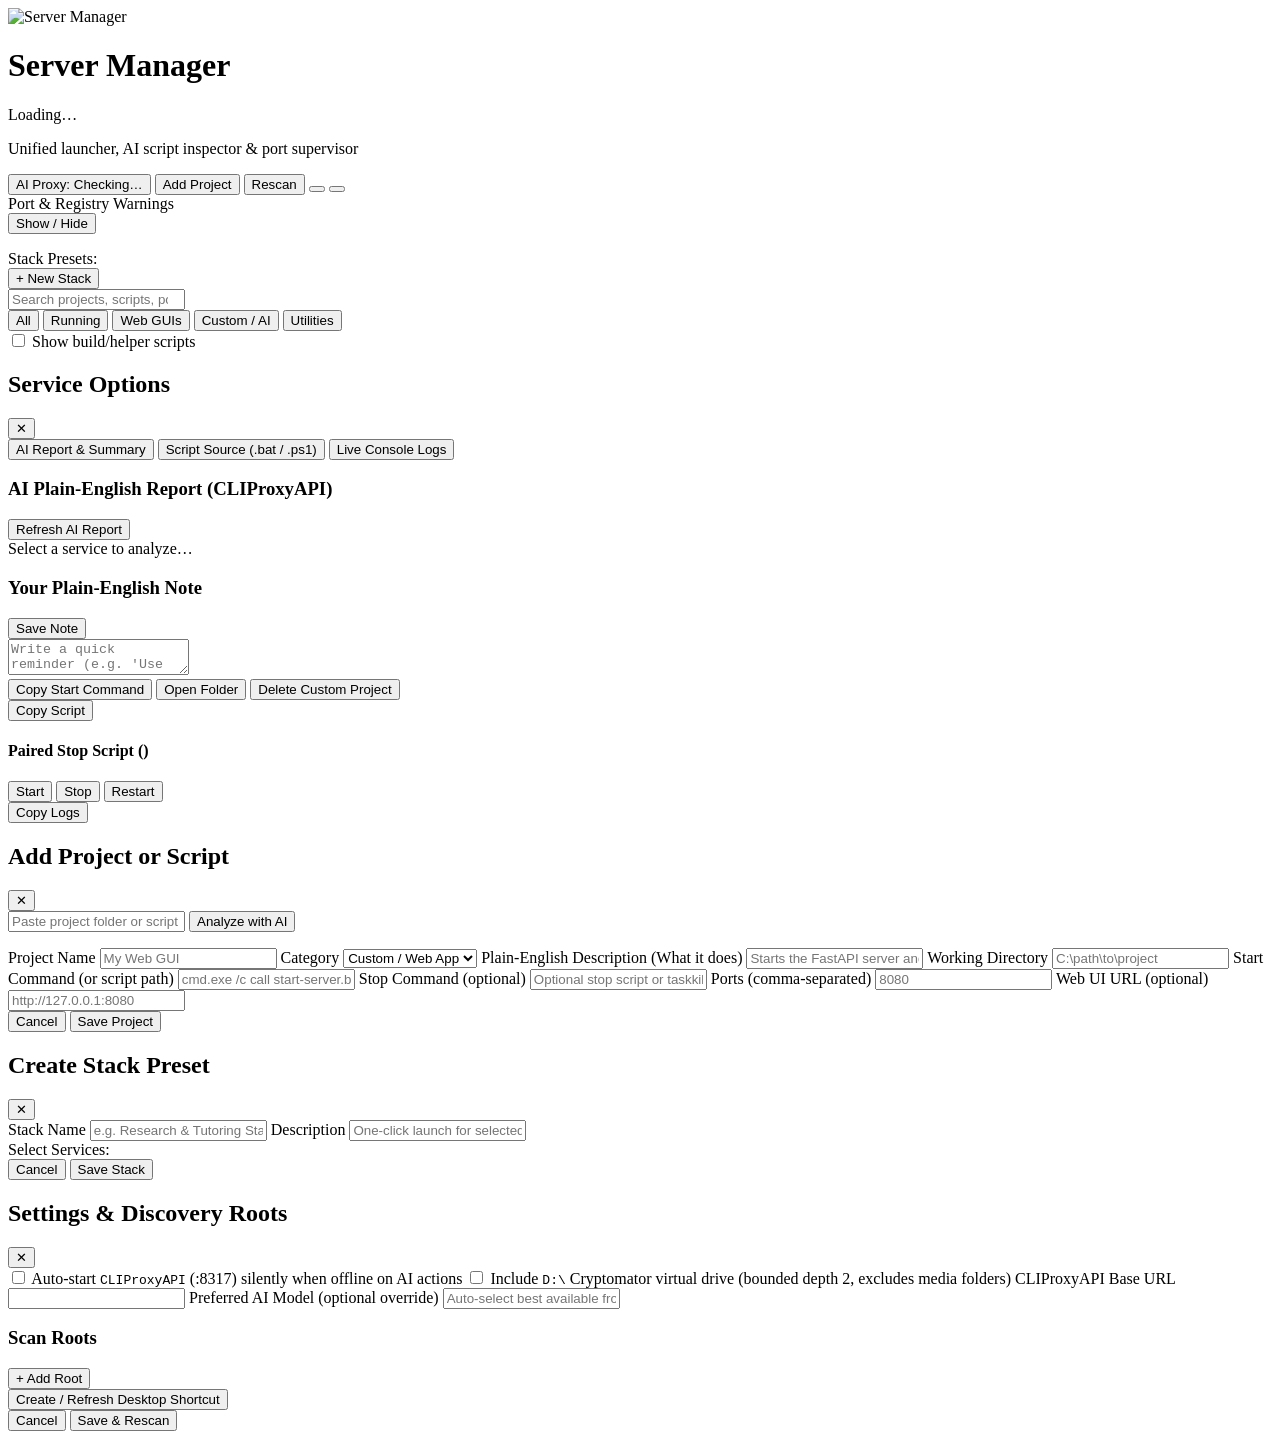
==== internal/webui/static/index.html @ b8c2a149 "feat: initial Server Manager Go Web GUI, Tray, CLI, and CLIProxyAPI integration" ====
<!doctype html>
<html lang="en">
<head>
  <meta charset="utf-8">
  <meta name="viewport" content="width=device-width, initial-scale=1">
  <meta name="color-scheme" content="light dark">
  <title>Server Manager</title>
  <link rel="icon" type="image/svg+xml" href="/favicon.svg">
  <link rel="stylesheet" href="/shared-libs/m3-tokens/m3-tokens.css">
  <link rel="stylesheet" href="/app.css">
  <script data-sm-fouc>
    (function(){
      try {
        var pref = localStorage.getItem('sm-theme') || 'system';
        var resolved = pref;
        if (pref === 'system') {
          resolved = window.matchMedia('(prefers-color-scheme: dark)').matches ? 'dark' : 'light';
        }
        var meta = document.querySelector('meta[name="color-scheme"]');
        if (meta) meta.setAttribute('content', pref === 'system' ? 'light dark' : pref);
        document.documentElement.dataset.theme = resolved;
        document.documentElement.dataset.themePref = pref;
      } catch (e) {}
    })();
  </script>
</head>
<body>
  <header class="topbar">
    <div class="brand">
      <img src="/logo.svg" alt="Server Manager" class="brand-logo" width="38" height="38">
      <div>
        <div class="brand-title-row">
          <h1>Server Manager</h1>
          <span id="summary-badge" class="pill pill-neutral">Loading…</span>
        </div>
        <p class="brand-sub">Unified launcher, AI script inspector &amp; port supervisor</p>
      </div>
    </div>
    <div class="topbar-actions">
      <button id="btn-proxy-status" type="button" class="pill pill-status" title="Check or wake local CLIProxyAPI (:8317)">
        <span class="dot"></span>
        <span id="proxy-label">AI Proxy: Checking…</span>
      </button>
      <button id="btn-add-project" type="button" class="btn btn-primary">
        <span class="ico" data-ico="plus"></span> Add Project
      </button>
      <button id="btn-rescan" type="button" class="btn btn-tonal" title="Rescan folders and ports">
        <span class="ico" data-ico="refresh"></span> Rescan
      </button>
      <button id="btn-settings" type="button" class="btn btn-ghost" aria-label="Settings" title="Settings &amp; Scan Roots">
        <span class="ico" data-ico="settings"></span>
      </button>
      <button id="btn-theme" type="button" class="btn btn-ghost" aria-label="Cycle theme" title="Theme: System / Light / Dark">
        <span class="ico" data-ico="sun"></span>
      </button>
    </div>
  </header>

  <main class="shell">
    <section id="conflicts-banner" class="alert-banner hidden" role="region" aria-label="Port and registry warnings">
      <div class="alert-header">
        <div class="alert-title"><span class="ico" data-ico="alert"></span> <span id="conflicts-title">Port &amp; Registry Warnings</span></div>
        <button id="btn-toggle-conflicts" type="button" class="btn btn-ghost btn-xs">Show / Hide</button>
      </div>
      <ul id="conflicts-list" class="conflicts-list"></ul>
    </section>

    <section class="stacks-bar" aria-label="Stack Presets">
      <div class="stacks-label">Stack Presets:</div>
      <div id="stacks-list" class="stacks-list"></div>
      <button id="btn-new-stack" type="button" class="btn btn-ghost btn-xs">+ New Stack</button>
    </section>

    <section class="toolbar">
      <div class="search-wrap">
        <span class="ico search-ico" data-ico="search"></span>
        <input id="search-input" type="search" placeholder="Search projects, scripts, ports, or commands (Ctrl+K)…" autocomplete="off">
      </div>
      <div class="filter-tabs" role="tablist">
        <button class="tab active" data-filter="all" type="button">All</button>
        <button class="tab" data-filter="running" type="button">Running</button>
        <button class="tab" data-filter="server" type="button">Web GUIs</button>
        <button class="tab" data-filter="custom" type="button">Custom / AI</button>
        <button class="tab" data-filter="utility" type="button">Utilities</button>
      </div>
      <label class="toggle-check">
        <input id="chk-utilities" type="checkbox">
        <span>Show build/helper scripts</span>
      </label>
    </section>

    <section id="services-grid" class="services-grid" aria-live="polite"></section>
  </main>

  <!-- Options / AI Inspector & Read-Only Script Drawer -->
  <aside id="options-drawer" class="drawer hidden" role="dialog" aria-modal="true" aria-labelledby="drawer-title">
    <div class="drawer-panel">
      <div class="drawer-header">
        <div>
          <h2 id="drawer-title">Service Options</h2>
          <p id="drawer-subtitle" class="muted"></p>
        </div>
        <button id="btn-close-drawer" type="button" class="btn btn-ghost" aria-label="Close drawer">✕</button>
      </div>

      <div class="drawer-tabs">
        <button class="tab active" data-dtab="ai" type="button">AI Report &amp; Summary</button>
        <button class="tab" data-dtab="source" type="button">Script Source (.bat / .ps1)</button>
        <button class="tab" data-dtab="logs" type="button">Live Console Logs</button>
      </div>

      <div id="dtab-ai" class="drawer-body">
        <div class="meta-chips" id="drawer-meta-chips"></div>
        <div id="drawer-conflicts" class="mini-warnings hidden"></div>

        <div class="card-section">
          <div class="section-head">
            <h3>AI Plain-English Report (CLIProxyAPI)</h3>
            <button id="btn-refresh-ai" type="button" class="btn btn-tonal btn-xs">
              <span class="ico" data-ico="sparkles"></span> Refresh AI Report
            </button>
          </div>
          <div id="ai-report-box" class="ai-box">Select a service to analyze…</div>
        </div>

        <div class="card-section">
          <div class="section-head">
            <h3>Your Plain-English Note</h3>
            <button id="btn-save-note" type="button" class="btn btn-primary btn-xs">Save Note</button>
          </div>
          <textarea id="service-note-input" rows="2" placeholder="Write a quick reminder (e.g. 'Use for physics notes web UI on port 8000')…"></textarea>
        </div>

        <div class="drawer-quick-actions">
          <button id="btn-copy-cmd" type="button" class="btn btn-tonal btn-sm">Copy Start Command</button>
          <button id="btn-open-folder" type="button" class="btn btn-tonal btn-sm">Open Folder</button>
          <button id="btn-delete-custom" type="button" class="btn btn-danger btn-sm hidden">Delete Custom Project</button>
        </div>
      </div>

      <div id="dtab-source" class="drawer-body hidden">
        <div class="section-head">
          <span id="source-path-label" class="mono muted"></span>
          <button id="btn-copy-source" type="button" class="btn btn-tonal btn-xs">Copy Script</button>
        </div>
        <pre id="source-start-pre" class="code-viewer"></pre>
        <div id="source-stop-wrap" class="hidden">
          <h4 class="subhead">Paired Stop Script (<span id="stop-path-label" class="mono"></span>)</h4>
          <pre id="source-stop-pre" class="code-viewer"></pre>
        </div>
      </div>

      <div id="dtab-logs" class="drawer-body hidden">
        <div class="section-head">
          <div class="log-controls">
            <button id="btn-log-start" type="button" class="btn btn-primary btn-xs">Start</button>
            <button id="btn-log-stop" type="button" class="btn btn-danger btn-xs">Stop</button>
            <button id="btn-log-restart" type="button" class="btn btn-tonal btn-xs">Restart</button>
          </div>
          <button id="btn-copy-logs" type="button" class="btn btn-ghost btn-xs">Copy Logs</button>
        </div>
        <pre id="logs-viewer" class="logs-viewer"></pre>
      </div>
    </div>
  </aside>

  <!-- Add Project (with AI Analyzer) Modal -->
  <div id="add-modal" class="modal hidden" role="dialog" aria-modal="true" aria-labelledby="add-modal-title">
    <div class="modal-card">
      <div class="modal-head">
        <h2 id="add-modal-title">Add Project or Script</h2>
        <button id="btn-close-add" type="button" class="btn btn-ghost" aria-label="Close">✕</button>
      </div>
      <div class="ai-assist-row">
        <input id="ai-folder-input" type="text" placeholder="Paste project folder or script path (e.g. C:\Users\kazir\Documents\Agentic Harness\MyApp)">
        <button id="btn-ai-analyze" type="button" class="btn btn-primary">
          <span class="ico" data-ico="sparkles"></span> Analyze with AI
        </button>
      </div>
      <p id="ai-add-status" class="muted small"></p>

      <form id="add-project-form" class="form-grid">
        <label>Project Name
          <input id="add-name" required placeholder="My Web GUI">
        </label>
        <label>Category
          <select id="add-category">
            <option value="custom">Custom / Web App</option>
            <option value="server">Local Server</option>
            <option value="desktop">Desktop App</option>
          </select>
        </label>
        <label class="span-2">Plain-English Description (What it does)
          <input id="add-desc" placeholder="Starts the FastAPI server and opens localhost UI">
        </label>
        <label class="span-2">Working Directory
          <input id="add-workdir" placeholder="C:\path\to\project">
        </label>
        <label class="span-2">Start Command (or script path)
          <input id="add-startcmd" required placeholder="cmd.exe /c call start-server.bat  or  python -m uvicorn app:app --port 8080">
        </label>
        <label class="span-2">Stop Command (optional)
          <input id="add-stopcmd" placeholder="Optional stop script or taskkill command">
        </label>
        <label>Ports (comma-separated)
          <input id="add-ports" placeholder="8080">
        </label>
        <label>Web UI URL (optional)
          <input id="add-weburl" placeholder="http://127.0.0.1:8080">
        </label>
        <div class="modal-foot span-2">
          <button type="button" id="btn-cancel-add" class="btn btn-ghost">Cancel</button>
          <button type="submit" class="btn btn-primary">Save Project</button>
        </div>
      </form>
    </div>
  </div>

  <!-- New Stack Modal -->
  <div id="stack-modal" class="modal hidden" role="dialog" aria-modal="true" aria-labelledby="stack-modal-title">
    <div class="modal-card">
      <div class="modal-head">
        <h2 id="stack-modal-title">Create Stack Preset</h2>
        <button id="btn-close-stack" type="button" class="btn btn-ghost" aria-label="Close">✕</button>
      </div>
      <form id="stack-form" class="form-grid">
        <label class="span-2">Stack Name
          <input id="stack-name" required placeholder="e.g. Research & Tutoring Stack">
        </label>
        <label class="span-2">Description
          <input id="stack-desc" placeholder="One-click launch for selected services">
        </label>
        <div class="span-2">
          <div class="small muted">Select Services:</div>
          <div id="stack-service-picker" class="picker-list"></div>
        </div>
        <div class="modal-foot span-2">
          <button type="button" id="btn-cancel-stack" class="btn btn-ghost">Cancel</button>
          <button type="submit" class="btn btn-primary">Save Stack</button>
        </div>
      </form>
    </div>
  </div>

  <!-- Settings Modal -->
  <div id="settings-modal" class="modal hidden" role="dialog" aria-modal="true" aria-labelledby="settings-modal-title">
    <div class="modal-card">
      <div class="modal-head">
        <h2 id="settings-modal-title">Settings &amp; Discovery Roots</h2>
        <button id="btn-close-settings" type="button" class="btn btn-ghost" aria-label="Close">✕</button>
      </div>
      <div class="settings-body">
        <label class="switch-row">
          <input id="set-autostart-ai" type="checkbox">
          <span>Auto-start <code>CLIProxyAPI</code> (:8317) silently when offline on AI actions</span>
        </label>
        <label class="switch-row">
          <input id="set-scan-d" type="checkbox">
          <span>Include <code>D:\</code> Cryptomator virtual drive (bounded depth 2, excludes media folders)</span>
        </label>
        <label>CLIProxyAPI Base URL
          <input id="set-proxy-url" type="text">
        </label>
        <label>Preferred AI Model (optional override)
          <input id="set-ai-model" type="text" placeholder="Auto-select best available from /v1/models">
        </label>

        <div class="section-head">
          <h3>Scan Roots</h3>
          <button id="btn-add-root" type="button" class="btn btn-tonal btn-xs">+ Add Root</button>
        </div>
        <div id="scan-roots-list" class="roots-list"></div>

        <div class="modal-foot space-between">
          <button id="btn-install-shortcut" type="button" class="btn btn-tonal">Create / Refresh Desktop Shortcut</button>
          <div>
            <button id="btn-cancel-settings" type="button" class="btn btn-ghost">Cancel</button>
            <button id="btn-save-settings" type="button" class="btn btn-primary">Save &amp; Rescan</button>
          </div>
        </div>
      </div>
    </div>
  </div>

  <div id="toast" class="toast hidden" role="status" aria-live="polite"></div>
  <script type="module" src="/app.js"></script>
</body>
</html>
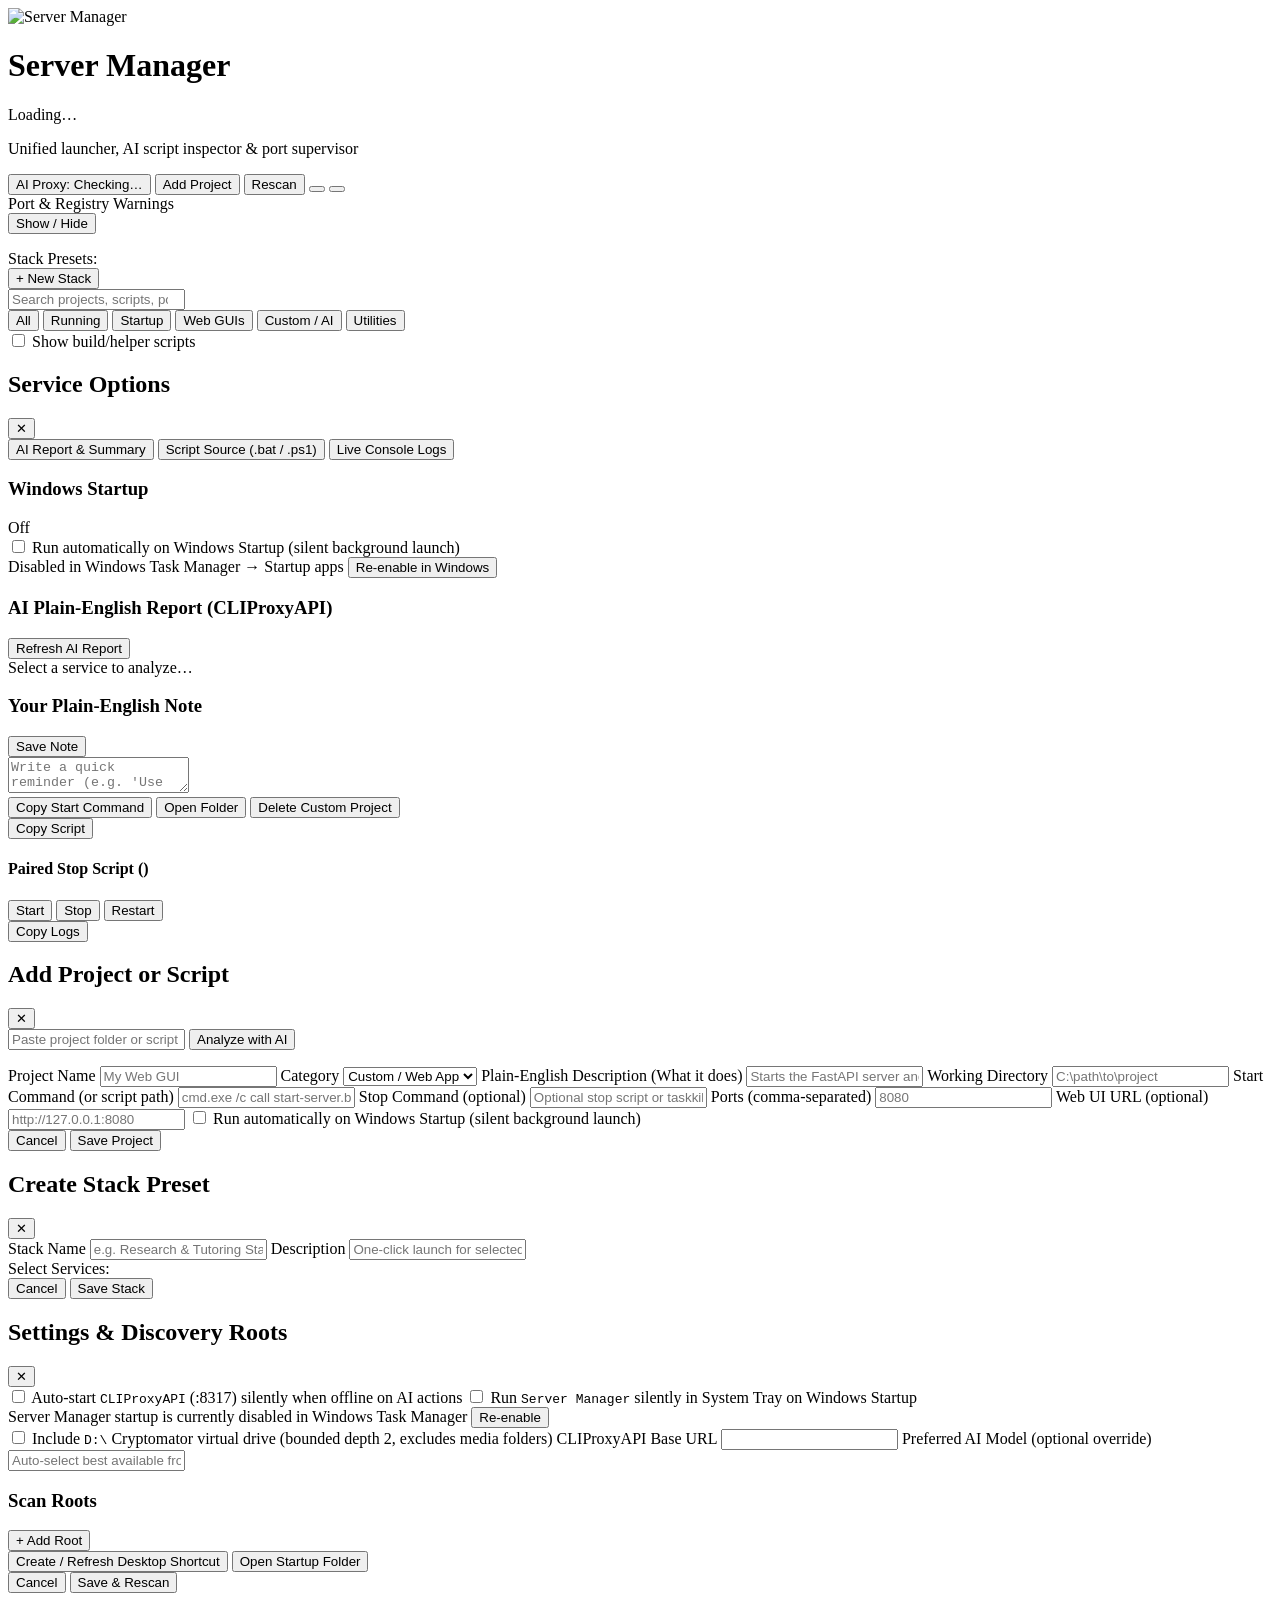
==== commit 48ed7ec0: "feat: add per-service and self Windows Startup manager with Task Manager audit" ====
--- a/internal/webui/static/index.html
+++ b/internal/webui/static/index.html
@@ -79,6 +79,7 @@
       <div class="filter-tabs" role="tablist">
         <button class="tab active" data-filter="all" type="button">All</button>
         <button class="tab" data-filter="running" type="button">Running</button>
+        <button class="tab" data-filter="startup" type="button">Startup</button>
         <button class="tab" data-filter="server" type="button">Web GUIs</button>
         <button class="tab" data-filter="custom" type="button">Custom / AI</button>
         <button class="tab" data-filter="utility" type="button">Utilities</button>
@@ -113,6 +114,22 @@
         <div class="meta-chips" id="drawer-meta-chips"></div>
         <div id="drawer-conflicts" class="mini-warnings hidden"></div>
 
+        <div id="startup-card-section" class="card-section">
+          <div class="section-head">
+            <h3>Windows Startup</h3>
+            <span id="service-startup-badge" class="tag">Off</span>
+          </div>
+          <label class="switch-row">
+            <input id="service-startup-toggle" type="checkbox">
+            <span>Run automatically on Windows Startup (silent background launch)</span>
+          </label>
+          <div id="service-startup-meta" class="small muted"></div>
+          <div id="service-startup-warning" class="startup-warn-row hidden">
+            <span class="tag tag-warn">Disabled in Windows Task Manager → Startup apps</span>
+            <button id="btn-reenable-startup" type="button" class="btn btn-tonal btn-xs">Re-enable in Windows</button>
+          </div>
+        </div>
+
         <div class="card-section">
           <div class="section-head">
             <h3>AI Plain-English Report (CLIProxyAPI)</h3>
@@ -208,6 +225,10 @@
         <label>Web UI URL (optional)
           <input id="add-weburl" placeholder="http://127.0.0.1:8080">
         </label>
+        <label class="switch-row span-2">
+          <input id="add-startup" type="checkbox">
+          <span>Run automatically on Windows Startup (silent background launch)</span>
+        </label>
         <div class="modal-foot span-2">
           <button type="button" id="btn-cancel-add" class="btn btn-ghost">Cancel</button>
           <button type="submit" class="btn btn-primary">Save Project</button>
@@ -255,6 +276,14 @@
           <span>Auto-start <code>CLIProxyAPI</code> (:8317) silently when offline on AI actions</span>
         </label>
         <label class="switch-row">
+          <input id="set-self-startup" type="checkbox">
+          <span>Run <code>Server Manager</code> silently in System Tray on Windows Startup</span>
+        </label>
+        <div id="self-startup-warning" class="startup-warn-row hidden">
+          <span class="tag tag-warn">Server Manager startup is currently disabled in Windows Task Manager</span>
+          <button id="btn-reenable-self-startup" type="button" class="btn btn-tonal btn-xs">Re-enable</button>
+        </div>
+        <label class="switch-row">
           <input id="set-scan-d" type="checkbox">
           <span>Include <code>D:\</code> Cryptomator virtual drive (bounded depth 2, excludes media folders)</span>
         </label>
@@ -272,7 +301,10 @@
         <div id="scan-roots-list" class="roots-list"></div>
 
         <div class="modal-foot space-between">
-          <button id="btn-install-shortcut" type="button" class="btn btn-tonal">Create / Refresh Desktop Shortcut</button>
+          <div class="drawer-quick-actions">
+            <button id="btn-install-shortcut" type="button" class="btn btn-tonal">Create / Refresh Desktop Shortcut</button>
+            <button id="btn-open-startup" type="button" class="btn btn-tonal">Open Startup Folder</button>
+          </div>
           <div>
             <button id="btn-cancel-settings" type="button" class="btn btn-ghost">Cancel</button>
             <button id="btn-save-settings" type="button" class="btn btn-primary">Save &amp; Rescan</button>
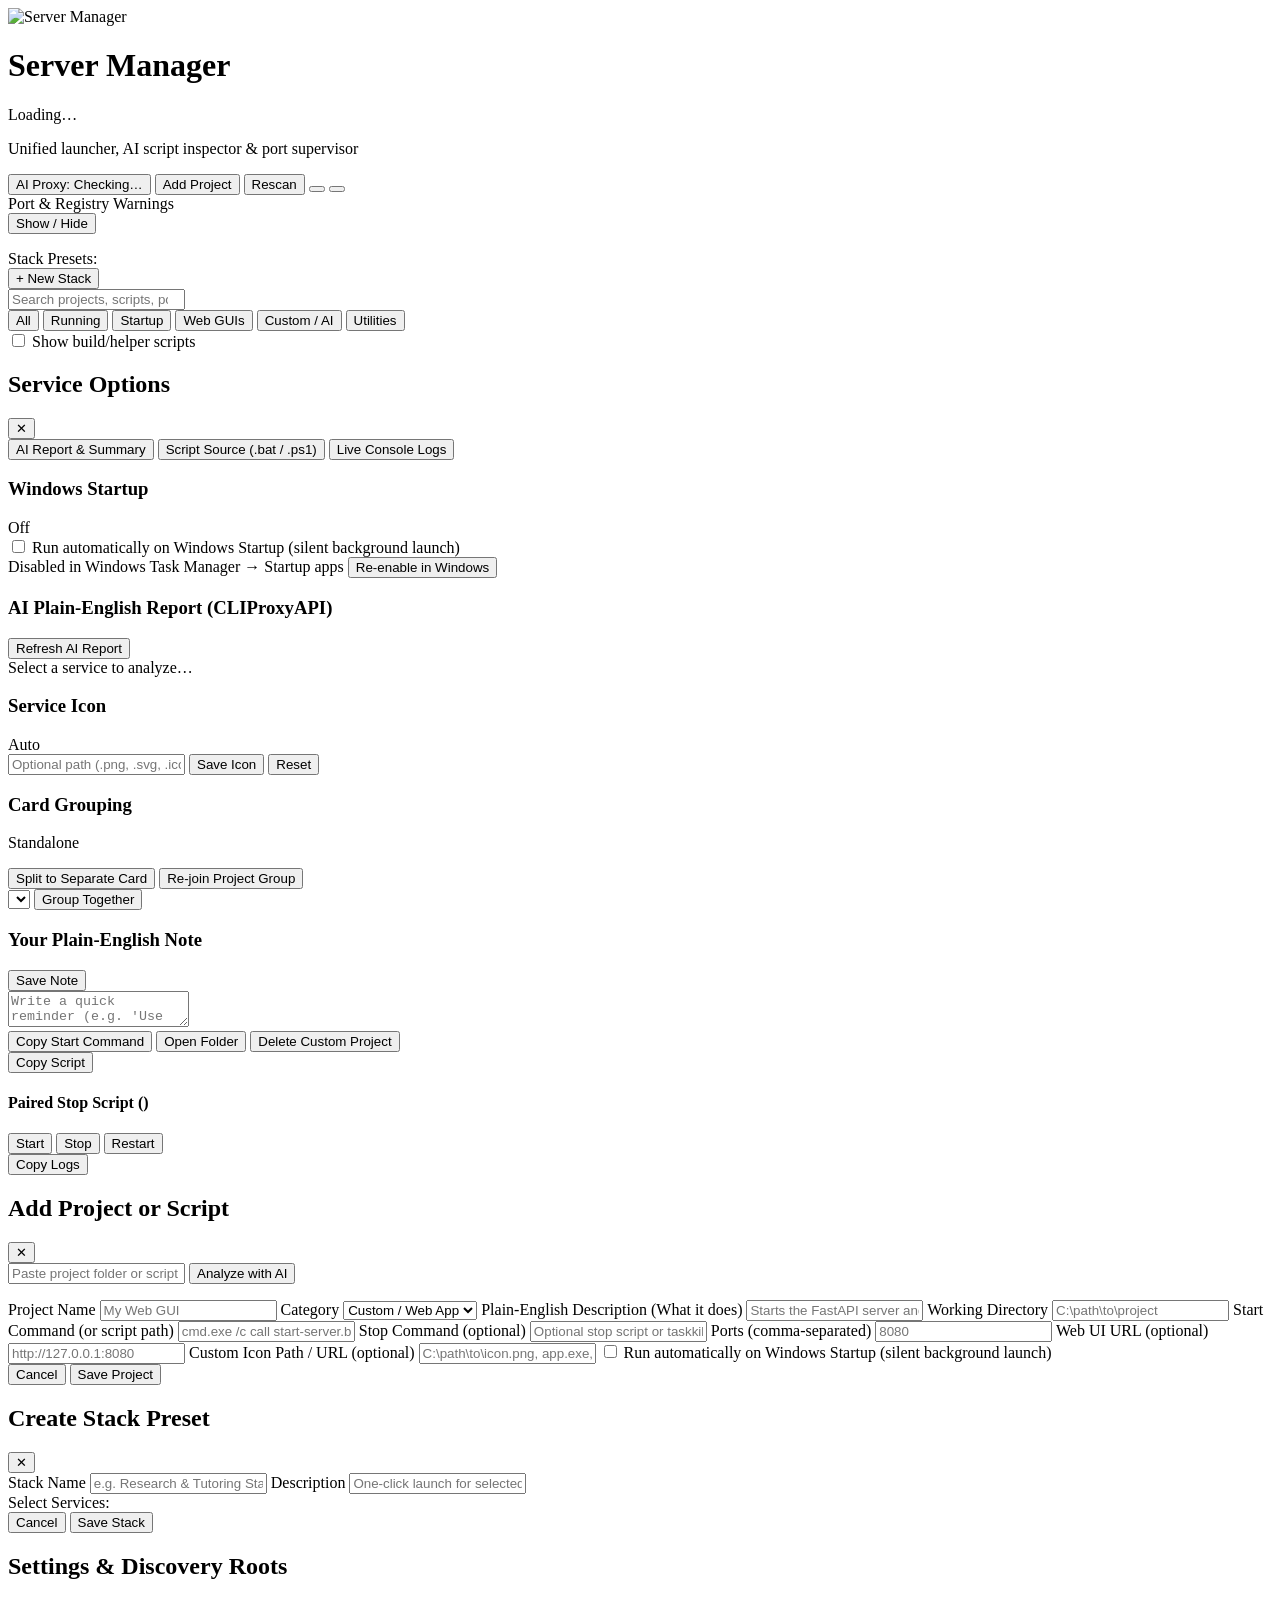
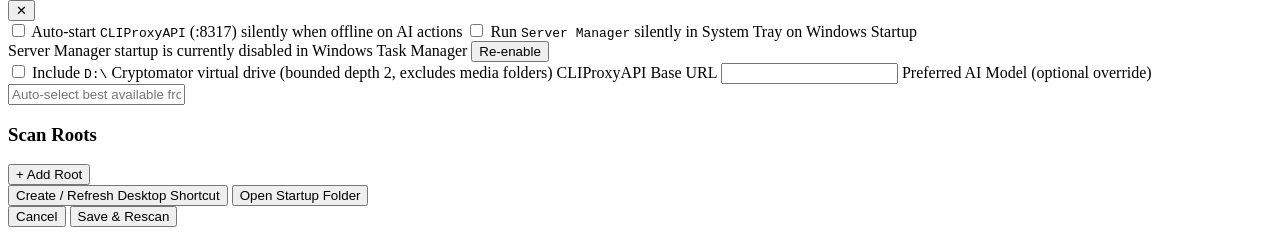
==== commit 8dee0788: "feat: fix search padding, add service icons, and group multi-script cards" ====
--- a/internal/webui/static/index.html
+++ b/internal/webui/static/index.html
@@ -97,9 +97,12 @@
   <aside id="options-drawer" class="drawer hidden" role="dialog" aria-modal="true" aria-labelledby="drawer-title">
     <div class="drawer-panel">
       <div class="drawer-header">
-        <div>
-          <h2 id="drawer-title">Service Options</h2>
-          <p id="drawer-subtitle" class="muted"></p>
+        <div class="drawer-identity">
+          <div id="drawer-icon" class="svc-icon svc-icon-lg"></div>
+          <div>
+            <h2 id="drawer-title">Service Options</h2>
+            <p id="drawer-subtitle" class="muted"></p>
+          </div>
         </div>
         <button id="btn-close-drawer" type="button" class="btn btn-ghost" aria-label="Close drawer">✕</button>
       </div>
@@ -142,6 +145,36 @@
 
         <div class="card-section">
           <div class="section-head">
+            <h3>Service Icon</h3>
+            <span id="service-icon-source" class="tag">Auto</span>
+          </div>
+          <div class="root-row">
+            <input id="service-icon-input" type="text" placeholder="Optional path (.png, .svg, .ico, .exe) or http(s) URL">
+            <button id="btn-save-icon" type="button" class="btn btn-primary btn-xs">Save Icon</button>
+            <button id="btn-reset-icon" type="button" class="btn btn-ghost btn-xs">Reset</button>
+          </div>
+        </div>
+
+        <div id="grouping-card-section" class="card-section">
+          <div class="section-head">
+            <h3>Card Grouping</h3>
+            <span id="grouping-badge" class="tag">Standalone</span>
+          </div>
+          <p id="grouping-desc" class="small muted"></p>
+          <div class="grouping-actions">
+            <div class="drawer-quick-actions">
+              <button id="btn-split-card" type="button" class="btn btn-tonal btn-xs hidden">Split to Separate Card</button>
+              <button id="btn-rejoin-card" type="button" class="btn btn-tonal btn-xs hidden">Re-join Project Group</button>
+            </div>
+            <div id="grouping-merge-row" class="root-row">
+              <select id="grouping-merge-target" aria-label="Target card to group with"></select>
+              <button id="btn-merge-card" type="button" class="btn btn-tonal btn-xs">Group Together</button>
+            </div>
+          </div>
+        </div>
+
+        <div class="card-section">
+          <div class="section-head">
             <h3>Your Plain-English Note</h3>
             <button id="btn-save-note" type="button" class="btn btn-primary btn-xs">Save Note</button>
           </div>
@@ -225,6 +258,9 @@
         <label>Web UI URL (optional)
           <input id="add-weburl" placeholder="http://127.0.0.1:8080">
         </label>
+        <label class="span-2">Custom Icon Path / URL (optional)
+          <input id="add-iconpath" placeholder="C:\path\to\icon.png, app.exe, or http://127.0.0.1:8080/favicon.ico">
+        </label>
         <label class="switch-row span-2">
           <input id="add-startup" type="checkbox">
           <span>Run automatically on Windows Startup (silent background launch)</span>
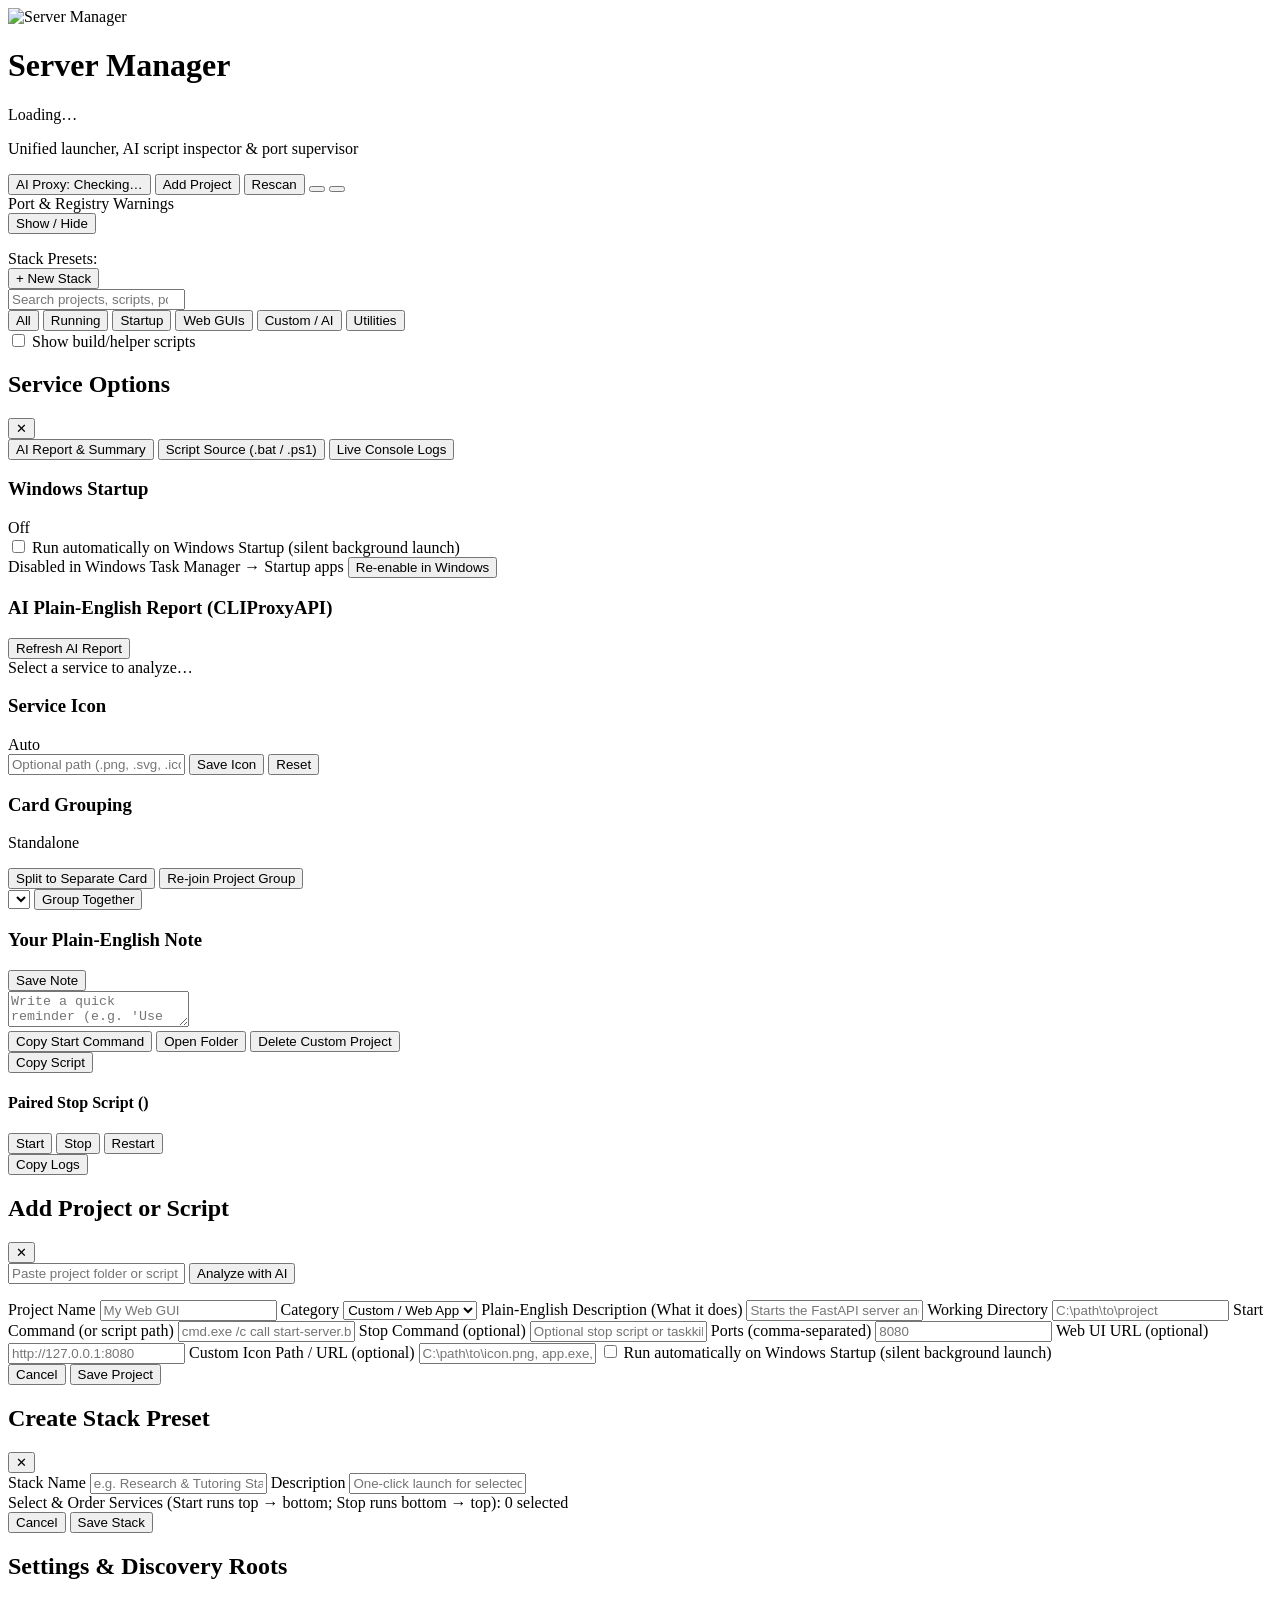
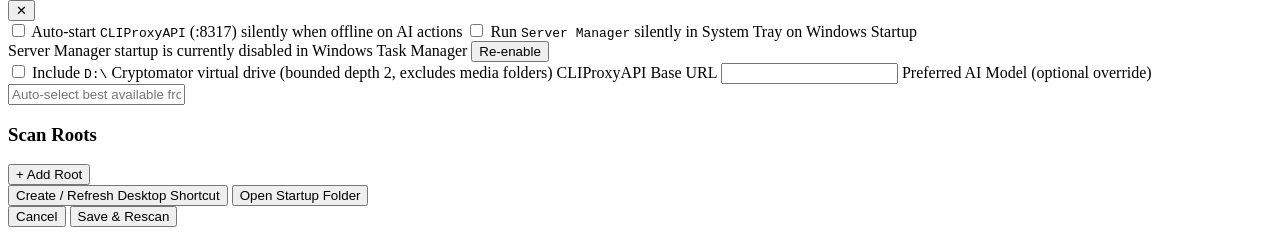
==== commit cc770d53: "feat: add stack preset editing, launch ordering, and live active badges" ====
--- a/internal/webui/static/index.html
+++ b/internal/webui/static/index.html
@@ -288,7 +288,10 @@
           <input id="stack-desc" placeholder="One-click launch for selected services">
         </label>
         <div class="span-2">
-          <div class="small muted">Select Services:</div>
+          <div class="section-head">
+            <span class="small muted">Select &amp; Order Services (Start runs top → bottom; Stop runs bottom → top):</span>
+            <span id="stack-selected-count" class="tag">0 selected</span>
+          </div>
           <div id="stack-service-picker" class="picker-list"></div>
         </div>
         <div class="modal-foot span-2">
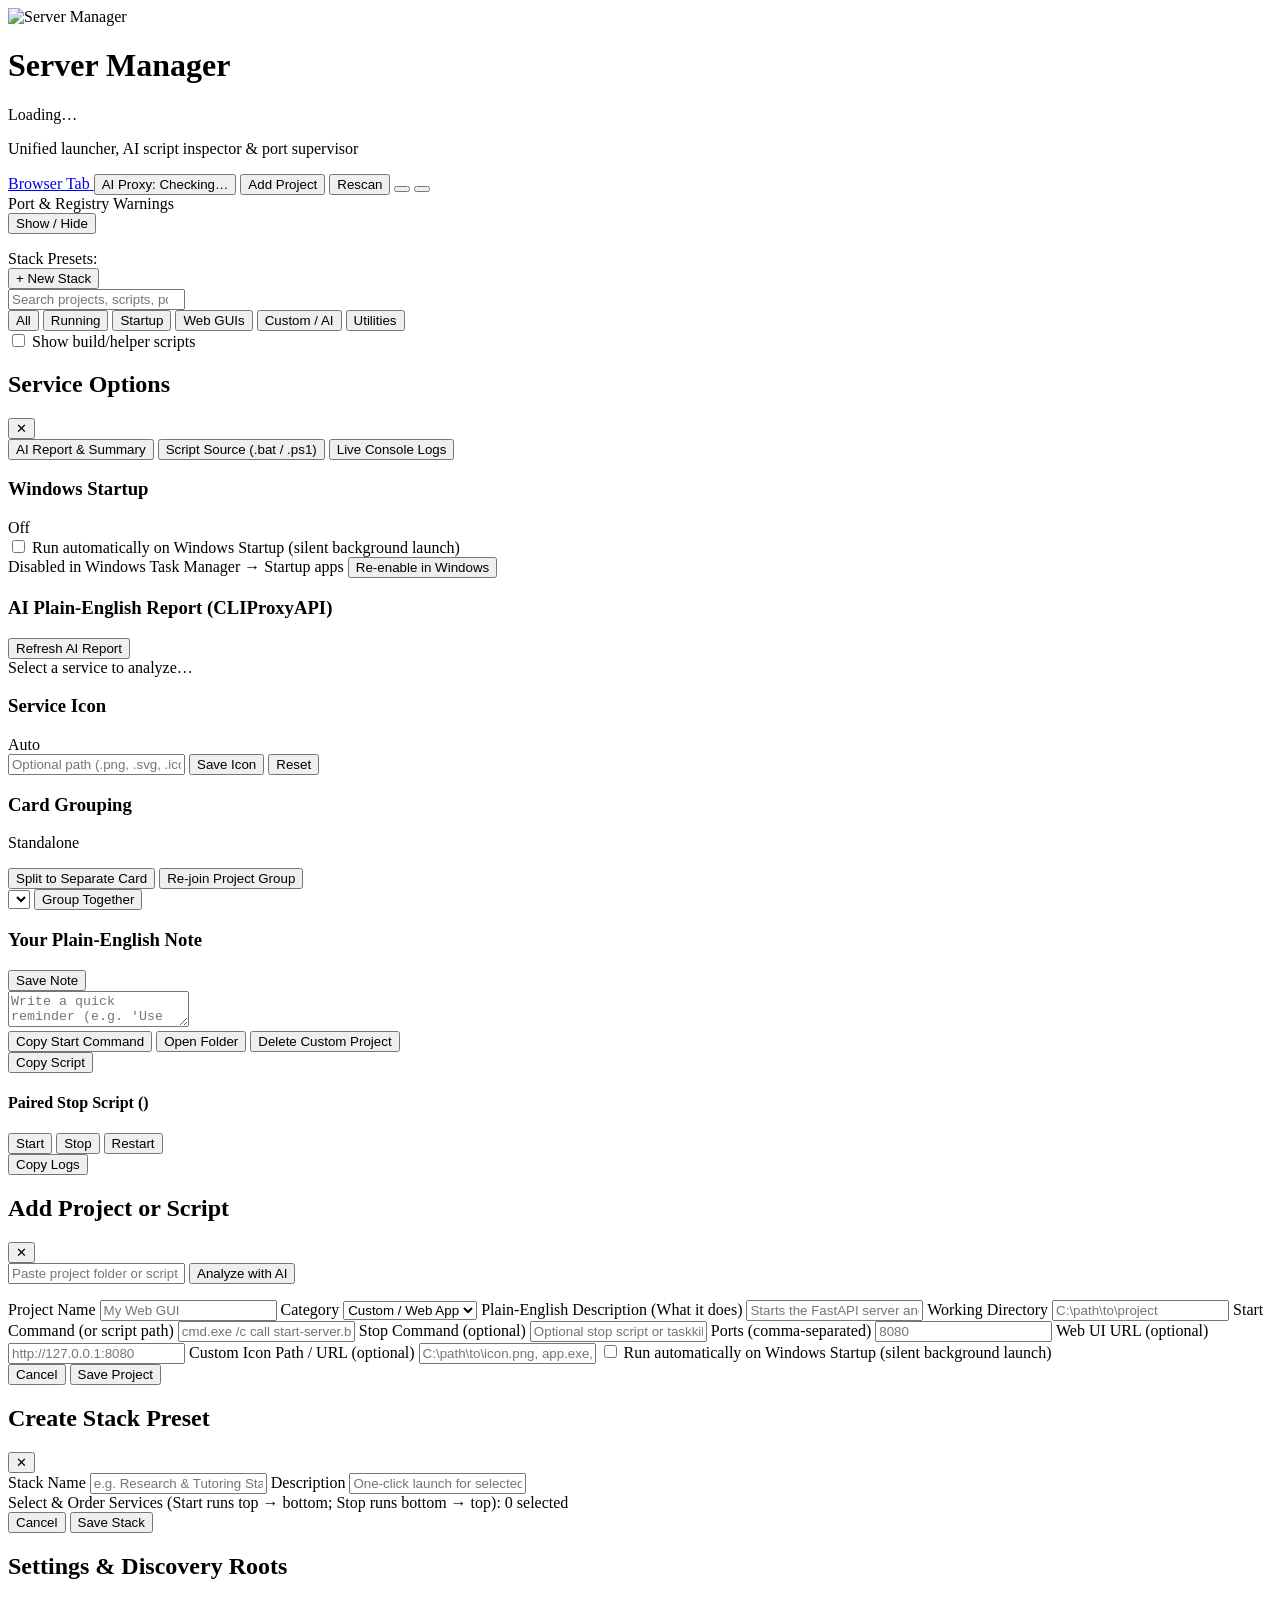
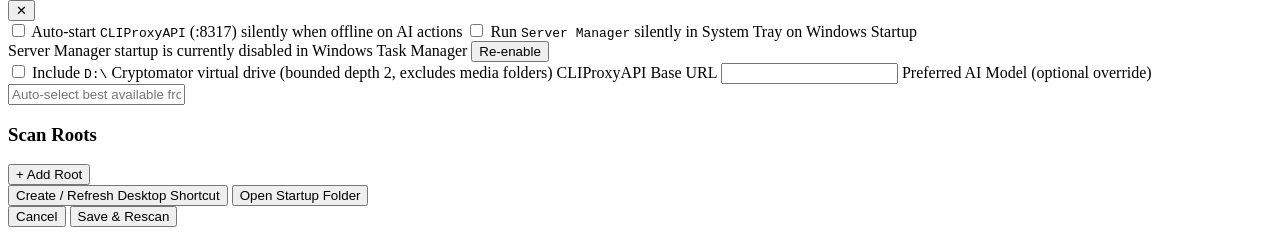
==== commit b0d30f10: "feat: add live Web UI hot-reload, hidden go-run dev launcher, and dual Desktop shortcuts" ====
--- a/internal/webui/static/index.html
+++ b/internal/webui/static/index.html
@@ -37,6 +37,11 @@
       </div>
     </div>
     <div class="topbar-actions">
+      <a id="btn-open-browser" class="pill pill-status pill-hotreload" href="/" target="_blank" rel="noopener" title="Open Web GUI in browser tab">
+        <span class="dot"></span>
+        <span id="hotreload-label">Browser Tab</span>
+        <span class="ico" data-ico="external"></span>
+      </a>
       <button id="btn-proxy-status" type="button" class="pill pill-status" title="Check or wake local CLIProxyAPI (:8317)">
         <span class="dot"></span>
         <span id="proxy-label">AI Proxy: Checking…</span>
